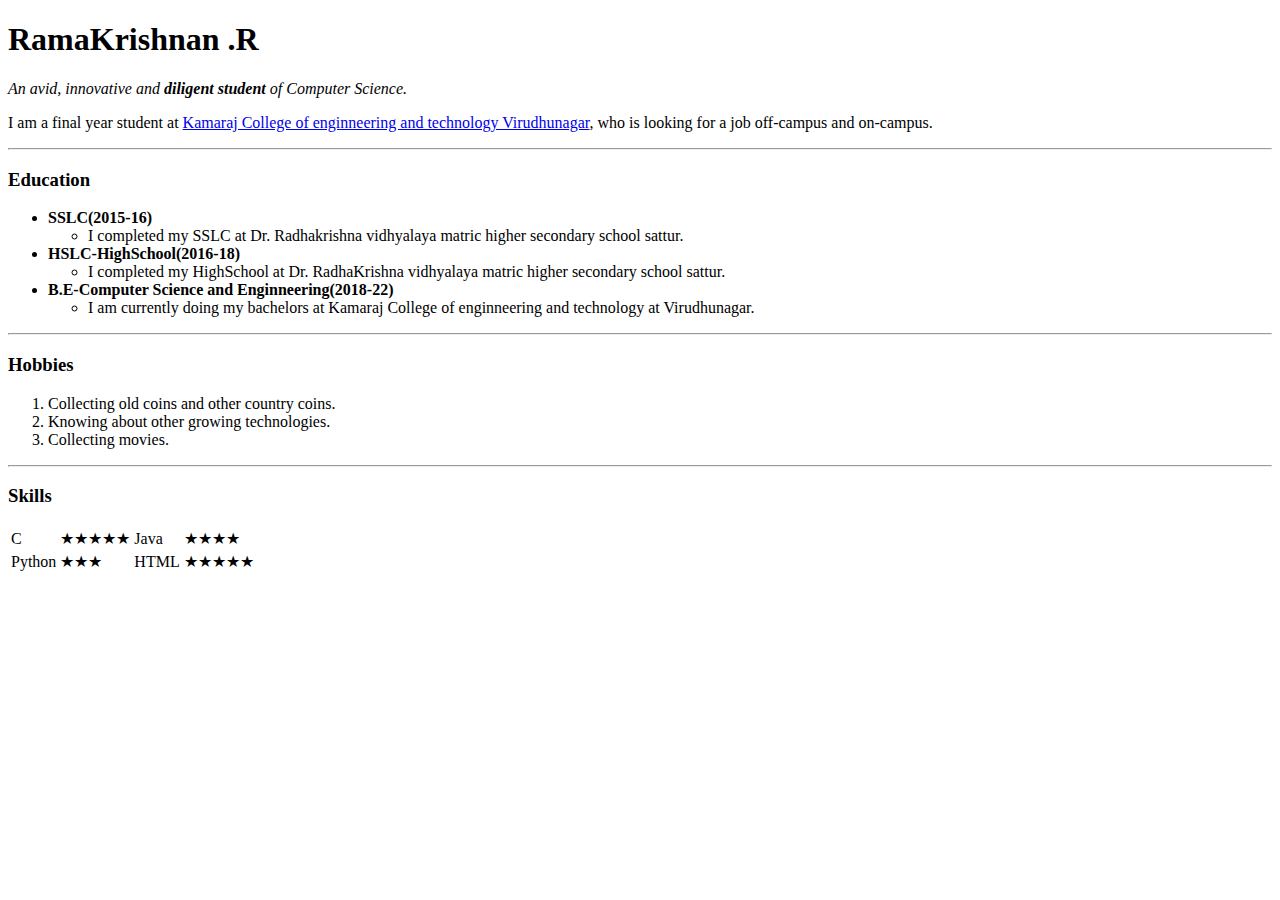
==== index.html @ 43b1b740 "Add files via upload" ====
<!DOCTYPE html>
<html lang="en" dir="ltr">
  <head>
    <meta charset="utf-8">
    <title>Rama's Resume</title>
  </head>
  <body>
    <h1>RamaKrishnan .R</h1>
    <p><em>An avid, innovative and <strong>diligent student</strong> of Computer Science.</em></p>
    <p>I am a final year student at <a href="http://kamarajengg.edu.in/">Kamaraj College of enginneering and technology Virudhunagar</a>, who is looking for a job off-campus and on-campus.</p>
    <hr>
    <h3>Education</h3>
    <ul>
      <li><strong>SSLC(2015-16)</strong></li>
      <ul>
        <li>I completed my SSLC at Dr. Radhakrishna vidhyalaya matric higher secondary school sattur.</li>
      </ul>
      <li><strong>HSLC-HighSchool(2016-18)</strong></li>
      <ul>
        <li>I completed my HighSchool at Dr. RadhaKrishna vidhyalaya matric higher secondary school sattur.</li>
      </ul>
      <li><strong>B.E-Computer Science and Enginneering(2018-22)</strong></li>
      <ul>
        <li>I am currently doing my bachelors at Kamaraj College of enginneering and technology at Virudhunagar.</li>
      </ul>
    </ul>
    <hr>
    <h3>Hobbies</h3>
    <ol>
      <li>Collecting old coins and other country coins.</li>
      <li>Knowing about other growing technologies.</li>
      <li>Collecting movies.</li>
    </ol>
    <hr>
    <h3>Skills</h3>
    <table>
      <tbody>
        <tr>
          <td>C</td>
          <td>★★★★★</td>
          <td>Java</td>
          <td>★★★★</td>
        </tr>
        <tr>
          <td>Python</td>
          <td>★★★</td>
          <td>HTML</td>
          <td>★★★★★</td>
        </tr>
      </tbody>
    </table>
  </body>
</html>
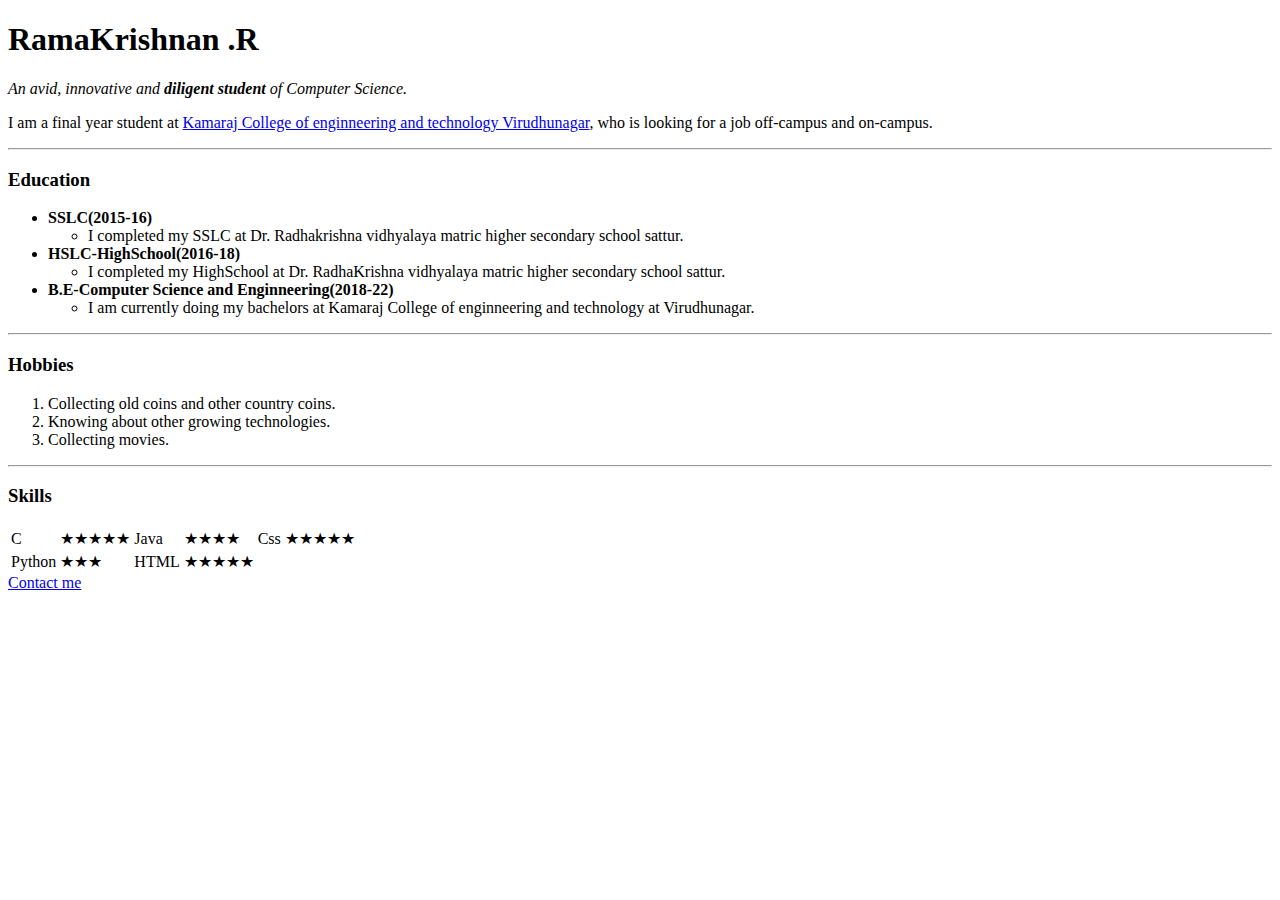
==== commit d6a0018b: "Update index.html" ====
--- a/index.html
+++ b/index.html
@@ -3,6 +3,7 @@
   <head>
     <meta charset="utf-8">
     <title>Rama's Resume</title>
+    <link rel="stylesheet" href="css/styles.css">
   </head>
   <body>
     <h1>RamaKrishnan .R</h1>
@@ -40,6 +41,8 @@
           <td>★★★★★</td>
           <td>Java</td>
           <td>★★★★</td>
+          <td>Css</td>
+          <td>★★★★★</td>
         </tr>
         <tr>
           <td>Python</td>
@@ -49,5 +52,6 @@
         </tr>
       </tbody>
     </table>
+    <a href="contact.html">Contact me</a>
   </body>
 </html>
